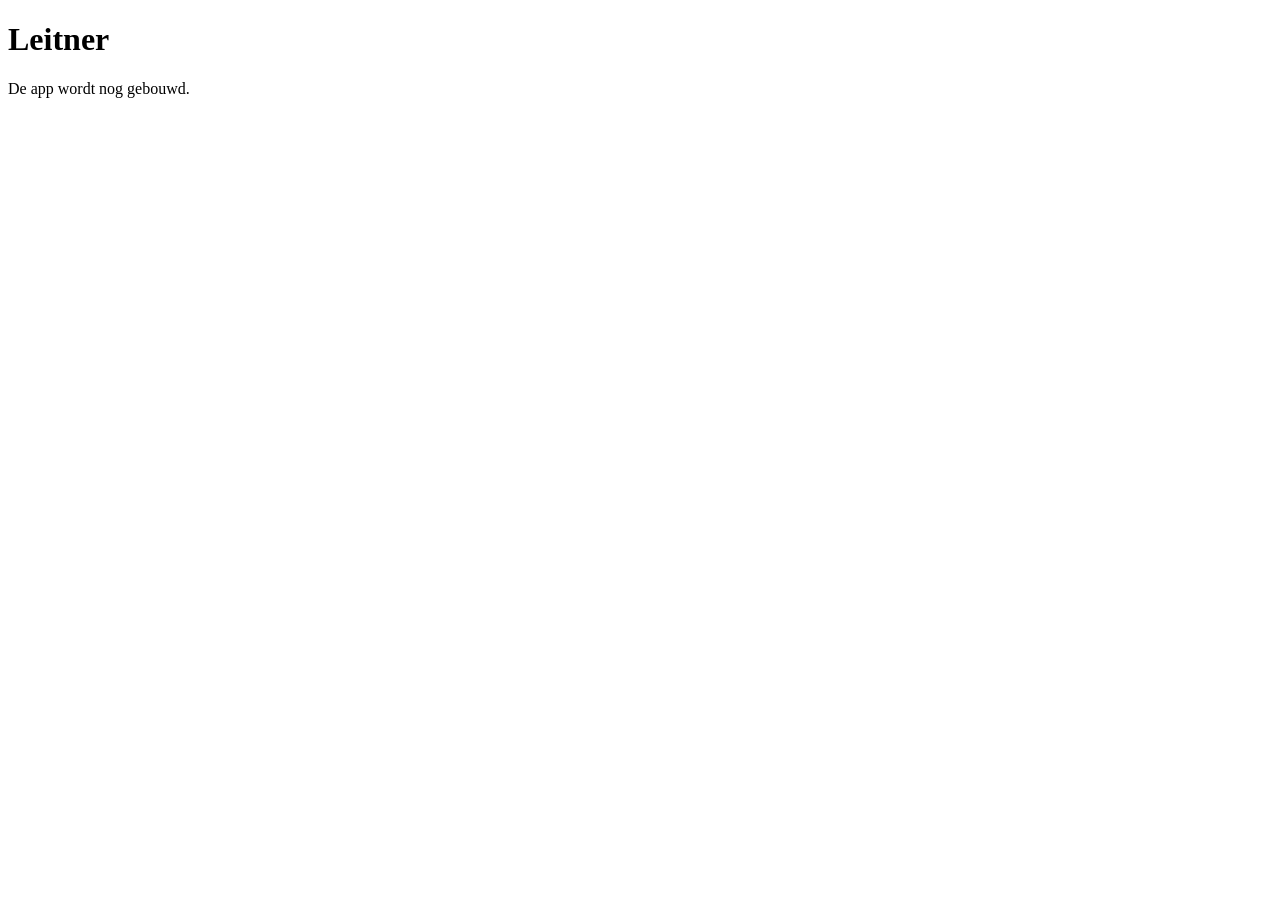
==== web/index.html @ 508637cd "feat: add skeleton with SQLite store, backups and app shell - serve, backup and version subcommands " ====
<!doctype html>
<html lang="nl">
<head>
<meta charset="utf-8">
<meta name="viewport" content="width=device-width, initial-scale=1, viewport-fit=cover">
<title>Leitner</title>
<link rel="stylesheet" href="/app.css">
<script type="module" src="/app.js"></script>
</head>
<body>
<main class="page">
<h1>Leitner</h1>
<p id="status">De app wordt nog gebouwd.</p>
</main>
</body>
</html>
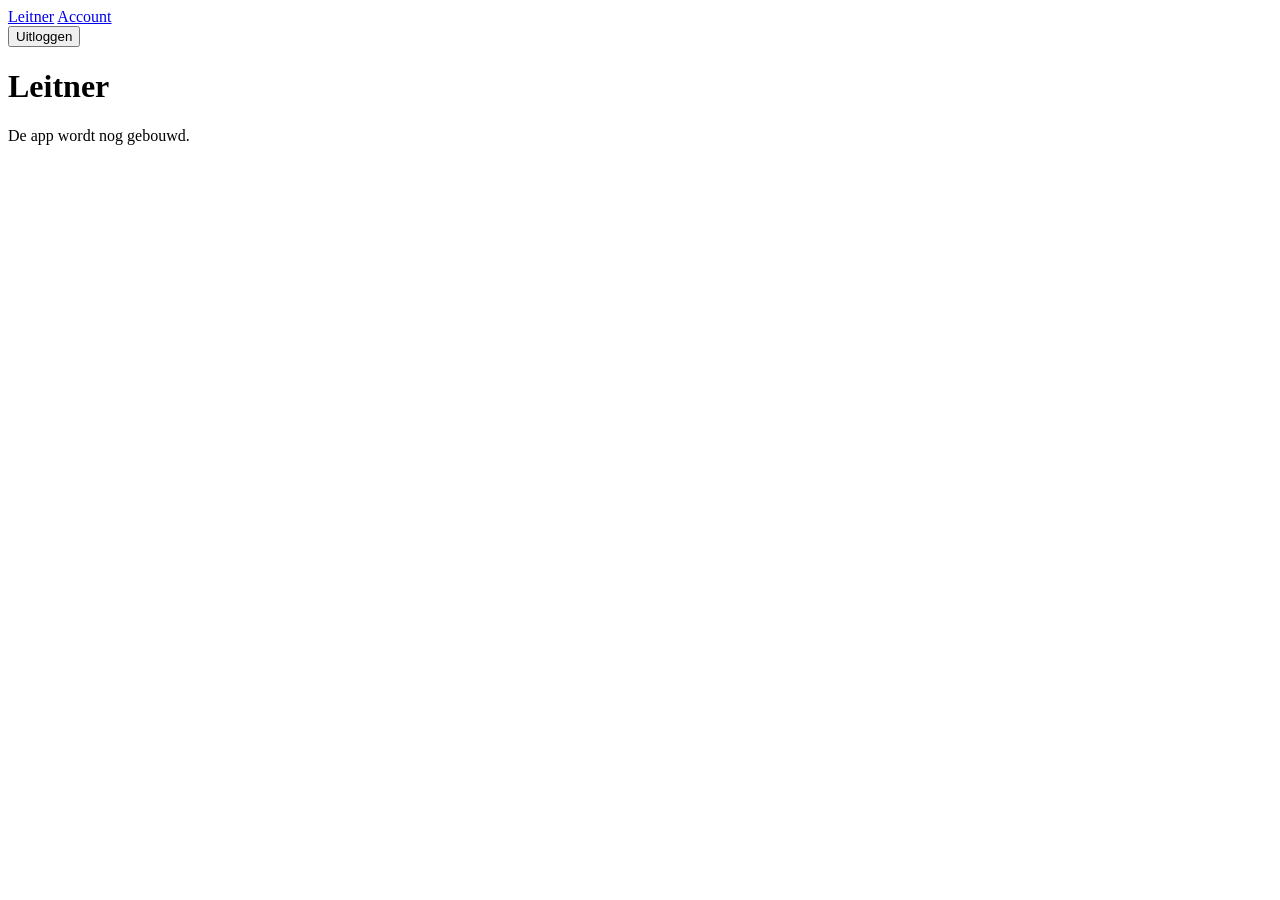
==== commit da3f6a95: "feat: add accounts, login, sessions and admin page - internal/auth: argon2id passwords, users, sessi" ====
--- a/web/index.html
+++ b/web/index.html
@@ -8,6 +8,17 @@
 <script type="module" src="/app.js"></script>
 </head>
 <body>
+<header class="topbar">
+  <nav class="menu" aria-label="Hoofdmenu">
+    <a href="/" aria-current="page">Leitner</a>
+    <a href="/account">Account</a>
+    <a href="/admin" id="admin-link" hidden>Admin</a>
+  </nav>
+  <div class="who">
+    <span class="muted" id="me"></span>
+    <form method="post" action="/logout"><button class="link">Uitloggen</button></form>
+  </div>
+</header>
 <main class="page">
 <h1>Leitner</h1>
 <p id="status">De app wordt nog gebouwd.</p>
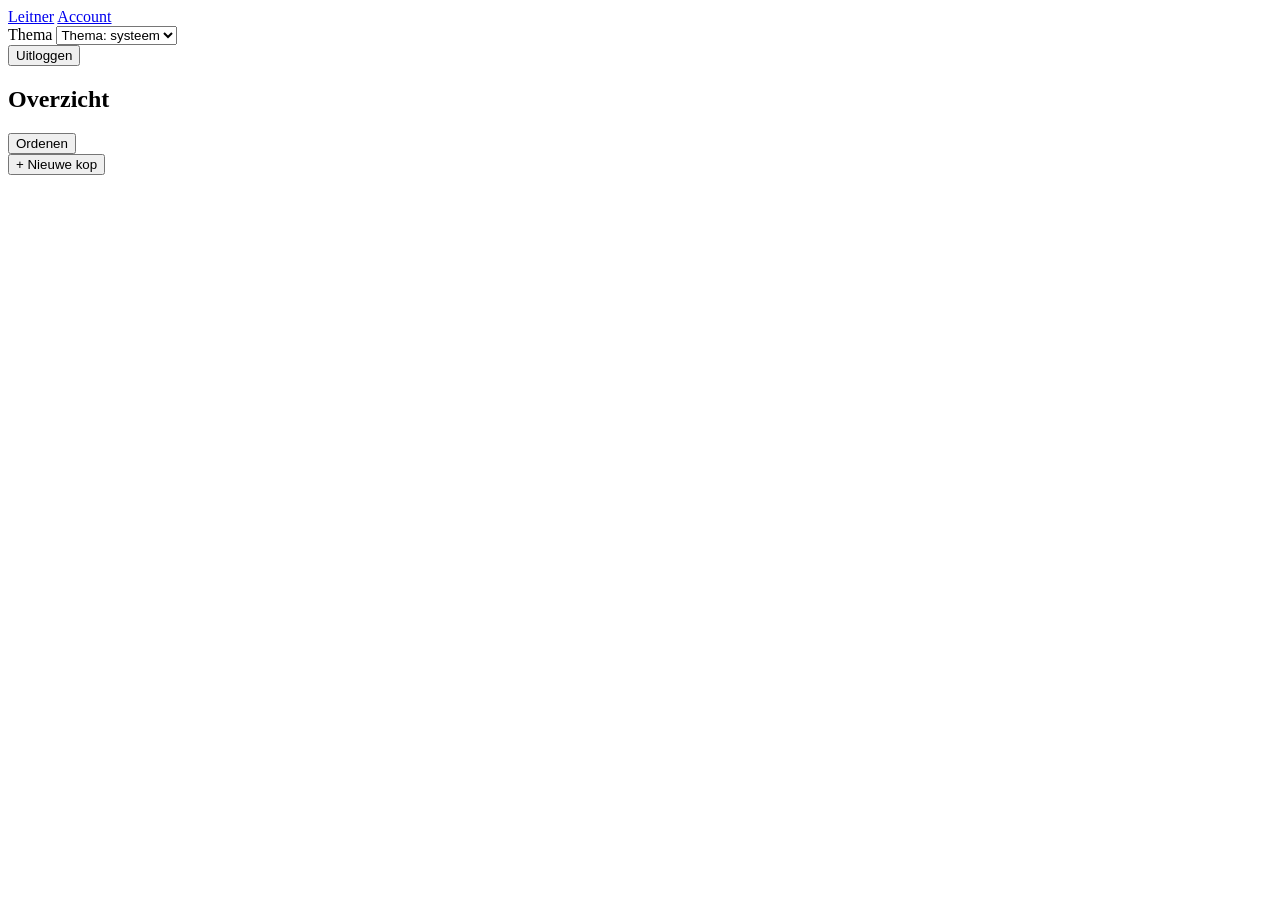
==== commit 695b91e7: "feat: add headings, lists, theme toggle and card component Migration 3 adds a per-user tree of headi" ====
--- a/web/index.html
+++ b/web/index.html
@@ -5,23 +5,110 @@
 <meta name="viewport" content="width=device-width, initial-scale=1, viewport-fit=cover">
 <title>Leitner</title>
 <link rel="stylesheet" href="/app.css">
+<script src="/theme.js"></script>
 <script type="module" src="/app.js"></script>
 </head>
 <body>
 <header class="topbar">
   <nav class="menu" aria-label="Hoofdmenu">
-    <a href="/" aria-current="page">Leitner</a>
+    <a href="#/" aria-current="page">Leitner</a>
     <a href="/account">Account</a>
     <a href="/admin" id="admin-link" hidden>Admin</a>
   </nav>
   <div class="who">
+    <label class="theme-pick">
+      <span class="visually-hidden">Thema</span>
+      <select id="theme">
+        <option value="system">Thema: systeem</option>
+        <option value="light">Thema: licht</option>
+        <option value="dark">Thema: donker</option>
+      </select>
+    </label>
     <span class="muted" id="me"></span>
     <form method="post" action="/logout"><button class="link">Uitloggen</button></form>
   </div>
 </header>
-<main class="page">
-<h1>Leitner</h1>
-<p id="status">De app wordt nog gebouwd.</p>
-</main>
+
+<div class="app" id="app" data-route="home">
+  <p class="status" id="status" role="status" hidden></p>
+
+  <aside class="sidebar" aria-labelledby="sidebar-title">
+    <div class="sidebar-head">
+      <h2 id="sidebar-title" tabindex="-1">Overzicht</h2>
+      <button type="button" class="secondary small" id="order-toggle" aria-pressed="false">Ordenen</button>
+    </div>
+    <p class="hint" id="order-hint" hidden>Sleep aan ⠿ of gebruik ↑ en ↓. Naar een andere kop verplaatsen gaat via Bewerken.</p>
+    <div id="tree" class="tree"></div>
+    <button type="button" class="secondary" id="add-top">+ Nieuwe kop</button>
+  </aside>
+
+  <main class="main" id="view"></main>
+</div>
+
+<dialog id="heading-dialog" aria-labelledby="heading-dialog-title">
+  <form class="stack" id="heading-form" novalidate>
+    <h2 id="heading-dialog-title">Kop</h2>
+    <p class="error" role="alert" hidden></p>
+    <label for="heading-name">Naam</label>
+    <input id="heading-name" name="name" required maxlength="100" autocomplete="off">
+    <label for="heading-parent">Valt onder</label>
+    <select id="heading-parent" name="parent"></select>
+    <div class="row dialog-buttons">
+      <button type="submit">Opslaan</button>
+      <button type="button" class="secondary" data-close>Annuleren</button>
+    </div>
+  </form>
+</dialog>
+
+<dialog id="list-dialog" aria-labelledby="list-dialog-title">
+  <form class="stack" id="list-form" novalidate>
+    <h2 id="list-dialog-title">Lijst</h2>
+    <p class="error" role="alert" hidden></p>
+    <label for="list-name">Naam</label>
+    <input id="list-name" name="name" required maxlength="100" autocomplete="off">
+    <label for="list-heading">Valt onder</label>
+    <select id="list-heading" name="heading"></select>
+
+    <label for="list-lang1">Taal van kant 1</label>
+    <select id="list-lang1" name="lang1" data-other="list-lang1-other"></select>
+    <input id="list-lang1-other" name="lang1-other" aria-label="Taalcode van kant 1" placeholder="Taalcode, bijv. sv of pt-BR" autocomplete="off" hidden>
+
+    <label for="list-lang2">Taal van kant 2</label>
+    <select id="list-lang2" name="lang2" data-other="list-lang2-other"></select>
+    <input id="list-lang2-other" name="lang2-other" aria-label="Taalcode van kant 2" placeholder="Taalcode, bijv. sv of pt-BR" autocomplete="off" hidden>
+
+    <fieldset>
+      <legend>Oefenrichting</legend>
+      <label class="choice"><input type="radio" name="direction" value="1-2"> Kant 1 → kant 2</label>
+      <label class="choice"><input type="radio" name="direction" value="2-1"> Kant 2 → kant 1</label>
+      <label class="choice"><input type="radio" name="direction" value="both"> Beide (elke keer een willekeurige kant)</label>
+    </fieldset>
+
+    <fieldset>
+      <legend>Antwoordcontrole</legend>
+      <label class="choice"><input type="checkbox" name="strictCase"> Hoofdletters moeten kloppen</label>
+      <label class="choice"><input type="checkbox" name="strictPunct"> Leestekens moeten kloppen</label>
+      <label class="choice"><input type="checkbox" name="strictAccents"> Accenten moeten kloppen</label>
+      <p class="hint">Uit: een verschil telt niet als fout. Bij een ontbrekend accent krijg je dan wel een waarschuwing.</p>
+    </fieldset>
+
+    <div class="row dialog-buttons">
+      <button type="submit">Opslaan</button>
+      <button type="button" class="secondary" data-close>Annuleren</button>
+    </div>
+  </form>
+</dialog>
+
+<dialog id="delete-dialog" aria-labelledby="delete-dialog-title">
+  <form class="stack" id="delete-form">
+    <h2 id="delete-dialog-title"></h2>
+    <p class="error" role="alert" hidden></p>
+    <p id="delete-note"></p>
+    <div class="row dialog-buttons">
+      <button type="submit" class="danger">Verwijderen</button>
+      <button type="button" class="secondary" data-close autofocus>Annuleren</button>
+    </div>
+  </form>
+</dialog>
 </body>
 </html>
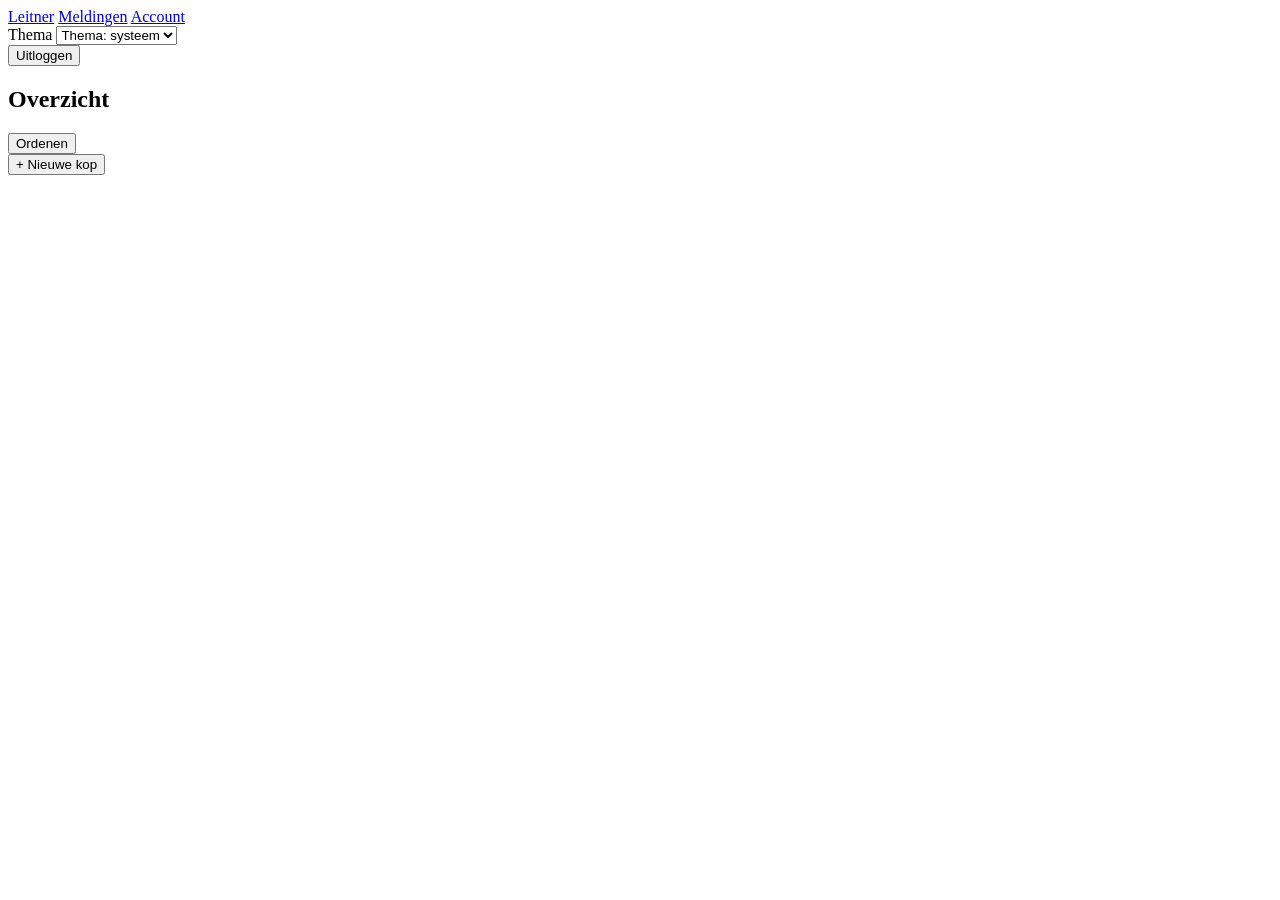
==== commit f99dc0e6: "feat: add web push reminders with notification settings - internal/webpush: VAPID + RFC 8291 encrypt" ====
--- a/web/index.html
+++ b/web/index.html
@@ -5,6 +5,12 @@
 <meta name="viewport" content="width=device-width, initial-scale=1, viewport-fit=cover">
 <title>Leitner</title>
 <link rel="stylesheet" href="/app.css">
+<link rel="manifest" href="/manifest.webmanifest">
+<link rel="icon" href="/icon.svg" type="image/svg+xml">
+<link rel="apple-touch-icon" href="/icons/apple-touch-icon.png">
+<meta name="theme-color" content="#f6f8f7" media="(prefers-color-scheme: light)">
+<meta name="theme-color" content="#141a19" media="(prefers-color-scheme: dark)">
+<script src="/pwa.js" defer></script>
 <script src="/theme.js"></script>
 <script type="module" src="/app.js"></script>
 </head>
@@ -12,8 +18,9 @@
 <header class="topbar">
   <nav class="menu" aria-label="Hoofdmenu">
     <a href="#/" aria-current="page">Leitner</a>
-    <a href="/account">Account</a>
-    <a href="/admin" id="admin-link" hidden>Admin</a>
+    <a href="#/meldingen" data-online>Meldingen</a>
+    <a href="/account" data-online>Account</a>
+    <a href="/admin" id="admin-link" data-online hidden>Admin</a>
   </nav>
   <div class="who">
     <label class="theme-pick">
@@ -25,9 +32,10 @@
       </select>
     </label>
     <span class="muted" id="me"></span>
-    <form method="post" action="/logout"><button class="link">Uitloggen</button></form>
+    <form method="post" action="/logout" data-online><button class="link">Uitloggen</button></form>
   </div>
 </header>
+<p class="offline-banner" id="offline-banner" role="status" hidden>Offline — alleen lezen. Oefenen kan, maar antwoorden worden niet bewaard.</p>
 
 <div class="app" id="app" data-route="home">
   <p class="status" id="status" role="status" hidden></p>
@@ -35,11 +43,11 @@
   <aside class="sidebar" aria-labelledby="sidebar-title">
     <div class="sidebar-head">
       <h2 id="sidebar-title" tabindex="-1">Overzicht</h2>
-      <button type="button" class="secondary small" id="order-toggle" aria-pressed="false">Ordenen</button>
+      <button type="button" class="secondary small" id="order-toggle" aria-pressed="false" data-online>Ordenen</button>
     </div>
     <p class="hint" id="order-hint" hidden>Sleep aan ⠿ of gebruik ↑ en ↓. Naar een andere kop verplaatsen gaat via Bewerken.</p>
     <div id="tree" class="tree"></div>
-    <button type="button" class="secondary" id="add-top">+ Nieuwe kop</button>
+    <button type="button" class="secondary" id="add-top" data-online>+ Nieuwe kop</button>
   </aside>
 
   <main class="main" id="view"></main>
@@ -99,6 +107,57 @@
   </form>
 </dialog>
 
+<dialog id="card-dialog" aria-labelledby="card-dialog-title">
+  <form class="stack" id="card-form" novalidate>
+    <h2 id="card-dialog-title">Kaart</h2>
+    <p class="error" role="alert" hidden></p>
+    <p class="notice" id="card-added" role="status" hidden></p>
+    <label for="card-front" id="card-front-label">Kant 1</label>
+    <input id="card-front" name="front" required maxlength="500" autocomplete="off">
+    <label for="card-back" id="card-back-label">Kant 2</label>
+    <input id="card-back" name="back" required maxlength="500" autocomplete="off">
+    <p class="hint">Meerdere goede antwoorden? Scheid ze met een /, bijvoorbeeld: el mes / mes</p>
+    <label for="card-note">Notitie (niet verplicht)</label>
+    <input id="card-note" name="note" maxlength="500" autocomplete="off">
+    <label for="card-pron">Uitspraak van kant 1 (niet verplicht)</label>
+    <input id="card-pron" name="pronunciation" maxlength="500" autocomplete="off">
+    <p class="hint">Dit wordt voorgelezen in plaats van de geschreven tekst van kant 1, bijvoorbeeld fonetisch geschreven.</p>
+    <div class="row dialog-buttons">
+      <button type="submit" id="card-submit">Opslaan</button>
+      <button type="button" class="secondary" data-close id="card-close">Annuleren</button>
+    </div>
+  </form>
+</dialog>
+
+<dialog id="paste-dialog" aria-labelledby="paste-dialog-title">
+  <form class="stack" id="paste-form" novalidate>
+    <h2 id="paste-dialog-title">Lijst plakken</h2>
+    <p class="error" role="alert" hidden></p>
+    <label for="paste-text">Eén kaart per regel</label>
+    <textarea id="paste-text" name="text" rows="8" required spellcheck="false" aria-describedby="paste-format"></textarea>
+    <p class="hint" id="paste-format">Formaat: <code>kant 1;kant 2;notitie</code>. De notitie is niet verplicht. Bijvoorbeeld:<br><code>el mes / mes;de maand;januari is enero</code></p>
+    <label class="choice"><input type="checkbox" name="swap"> Kanten omdraaien (het eerste deel wordt kant 2)</label>
+    <div class="row dialog-buttons">
+      <button type="submit">Toevoegen</button>
+      <button type="button" class="secondary" data-close>Annuleren</button>
+    </div>
+  </form>
+</dialog>
+
+<dialog id="csv-dialog" aria-labelledby="csv-dialog-title">
+  <form class="stack" id="csv-form" novalidate>
+    <h2 id="csv-dialog-title">CSV importeren</h2>
+    <p class="error" role="alert" hidden></p>
+    <label for="csv-file">CSV-bestand</label>
+    <input id="csv-file" name="file" type="file" accept=".csv,text/csv" required aria-describedby="csv-format">
+    <p class="hint" id="csv-format">UTF-8, gescheiden door komma's, met als eerste regel <code>front,back,note</code> (note mag ontbreken). De kaarten worden toegevoegd aan deze lijst.</p>
+    <div class="row dialog-buttons">
+      <button type="submit">Importeren</button>
+      <button type="button" class="secondary" data-close>Annuleren</button>
+    </div>
+  </form>
+</dialog>
+
 <dialog id="delete-dialog" aria-labelledby="delete-dialog-title">
   <form class="stack" id="delete-form">
     <h2 id="delete-dialog-title"></h2>
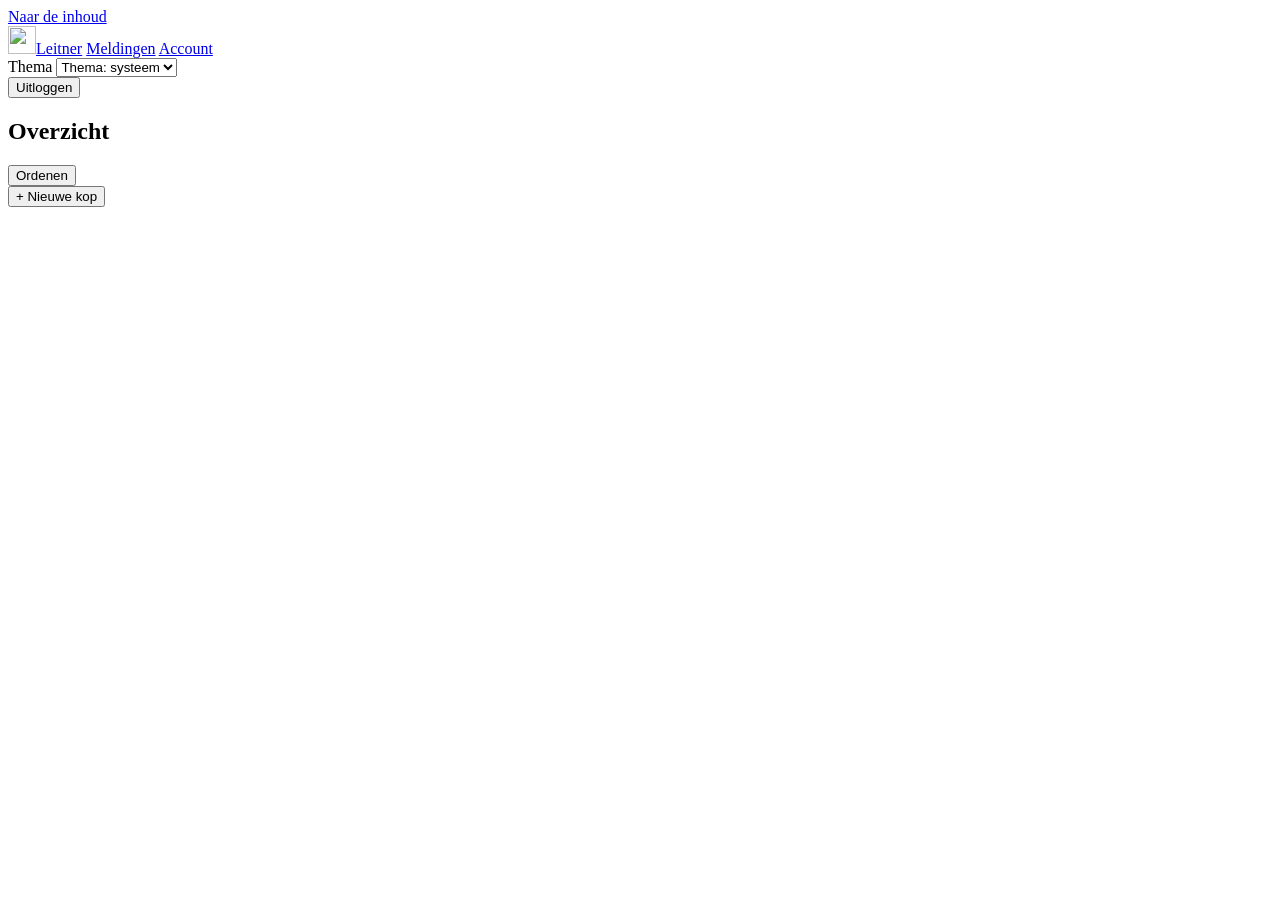
==== commit e55a3c73: "feat: polish the UI with a calmer visual design and better keyboard support - Design tokens for hove" ====
--- a/web/index.html
+++ b/web/index.html
@@ -8,16 +8,17 @@
 <link rel="manifest" href="/manifest.webmanifest">
 <link rel="icon" href="/icon.svg" type="image/svg+xml">
 <link rel="apple-touch-icon" href="/icons/apple-touch-icon.png">
-<meta name="theme-color" content="#f6f8f7" media="(prefers-color-scheme: light)">
-<meta name="theme-color" content="#141a19" media="(prefers-color-scheme: dark)">
+<meta name="theme-color" content="#ffffff" media="(prefers-color-scheme: light)">
+<meta name="theme-color" content="#1d2523" media="(prefers-color-scheme: dark)">
 <script src="/pwa.js" defer></script>
 <script src="/theme.js"></script>
 <script type="module" src="/app.js"></script>
 </head>
 <body>
+<a class="skip-link" id="skip-link" href="#view">Naar de inhoud</a>
 <header class="topbar">
   <nav class="menu" aria-label="Hoofdmenu">
-    <a href="#/" aria-current="page">Leitner</a>
+    <a class="brand" href="#/" aria-current="page"><img src="/icon.svg" alt="" width="28" height="28"><span class="brand-name">Leitner</span></a>
     <a href="#/meldingen" data-online>Meldingen</a>
     <a href="/account" data-online>Account</a>
     <a href="/admin" id="admin-link" data-online hidden>Admin</a>
@@ -31,7 +32,7 @@
         <option value="dark">Thema: donker</option>
       </select>
     </label>
-    <span class="muted" id="me"></span>
+    <span class="me" id="me"></span>
     <form method="post" action="/logout" data-online><button class="link">Uitloggen</button></form>
   </div>
 </header>
@@ -45,9 +46,9 @@
       <h2 id="sidebar-title" tabindex="-1">Overzicht</h2>
       <button type="button" class="secondary small" id="order-toggle" aria-pressed="false" data-online>Ordenen</button>
     </div>
-    <p class="hint" id="order-hint" hidden>Sleep aan ⠿ of gebruik ↑ en ↓. Naar een andere kop verplaatsen gaat via Bewerken.</p>
+    <p class="hint" id="order-hint" hidden>Sleep aan de stippen of gebruik ↑ en ↓. Naar een andere kop verplaatsen gaat via Bewerken.</p>
     <div id="tree" class="tree"></div>
-    <button type="button" class="secondary" id="add-top" data-online>+ Nieuwe kop</button>
+    <button type="button" class="quiet add-top" id="add-top" data-online>+ Nieuwe kop</button>
   </aside>
 
   <main class="main" id="view"></main>
